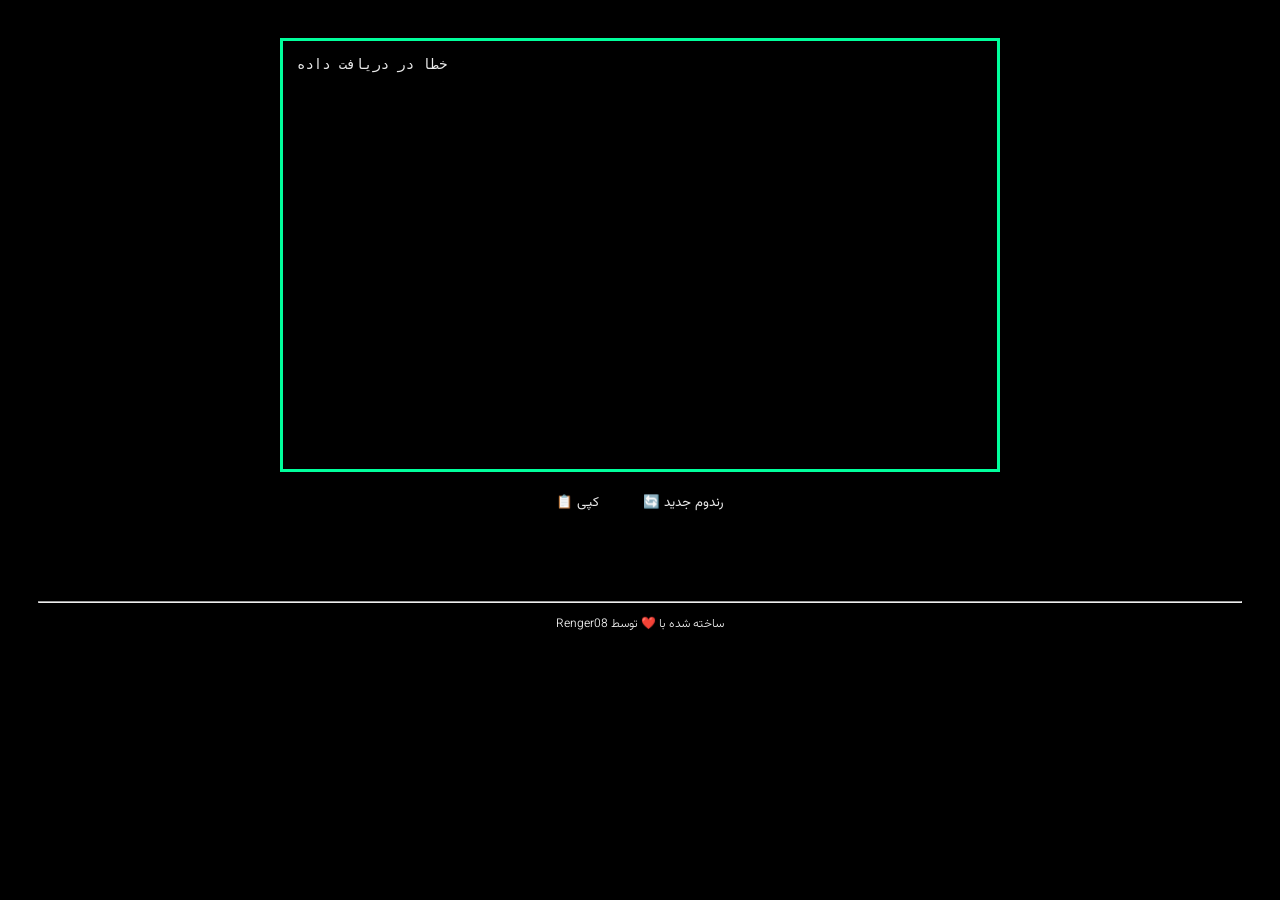
==== main.html @ 6c008656 "Create main.html" ====
<!DOCTYPE html>
<html lang="fa">
<head>
<meta charset="UTF-8">
<title>MTProto Proxy</title>

<!-- Google Font -->
<link rel="preconnect" href="https://fonts.googleapis.com">
<link rel="preconnect" href="https://fonts.gstatic.com" crossorigin>
<link href="https://fonts.googleapis.com/css2?family=JetBrains+Mono:wght@400;600&display=swap" rel="stylesheet">
<link href="https://fonts.googleapis.com/css2?family=Vazirmatn:wght@100..900&display=swap" rel="stylesheet">

<style>
  body {
    background-color: #000;
    background-image: url("./assets/images/bg.jpg");
    background-size: cover;
    background-position: top center;
    color: #eaeaea;
    padding: 30px;
  }

  .container {
    max-width: 720px;
    margin: auto;
  }


  .buttons {
    margin-top: 12px;
    text-align: center;
  }

  button {
    background: #00000050;
    border: none;
    padding: 8px 14px;
    cursor: pointer;
    font-family: "Vazirmatn", sans-serif;
    color: #eaeaea;
    font-weight: 400;
    margin: 0 6px;
  }

  button:hover {
    background: #00cc7a;
  }

  .box {
    background: #00000050;
    border: 3px solid #00ff9c;
    padding: 14px;
    font-family: 'JetBrains Mono', monospace;
    height: 400px;

    white-space: pre;
    overflow-y: auto;
    overflow-x: auto;

    font-size: 14px;
  }
  .text{
    text-align: center;
    direction: rtl;
    font-family: "Vazirmatn", sans-serif;
    font-weight: 300;
    font-size: 12px;
  }
</style>
</head>
<body>

<div class="container">
  <div id="proxyBox" class="box">
    در حال بارگذاری...
  </div>

  <div class="buttons">
    <button onclick="copyText()">📋 کپی</button>
    <button onclick="loadProxies()">🔄 رندوم جدید</button>
  </div>
</div>
<br>
<br>
<br>
<br>
<hr>
<p class="text">ساخته شده با ❤️ توسط Renger08</p>

<script>
const URL = 'https://raw.githubusercontent.com/SoliSpirit/mtproto/master/all_proxies.txt';
const COUNT = 20;

function shuffle(arr) {
  for (let i = arr.length - 1; i > 0; i--) {
    const j = Math.floor(Math.random() * (i + 1));
    [arr[i], arr[j]] = [arr[j], arr[i]];
  }
}

function loadProxies() {
  fetch(URL + '?t=' + Date.now())
    .then(r => r.text())
    .then(text => {
      const list = text
        .split('\n')
        .map(l => l.trim())
        .filter(Boolean);

      shuffle(list);

      document.getElementById('proxyBox').textContent =
        list.slice(0, COUNT).join('\n');
    })
    .catch(() => {
      document.getElementById('proxyBox').textContent =
        'خطا در دریافت داده';
    });
}

function copyText() {
  navigator.clipboard.writeText(
    document.getElementById('proxyBox').textContent
  );
}

loadProxies();
</script>

</body>
</html>
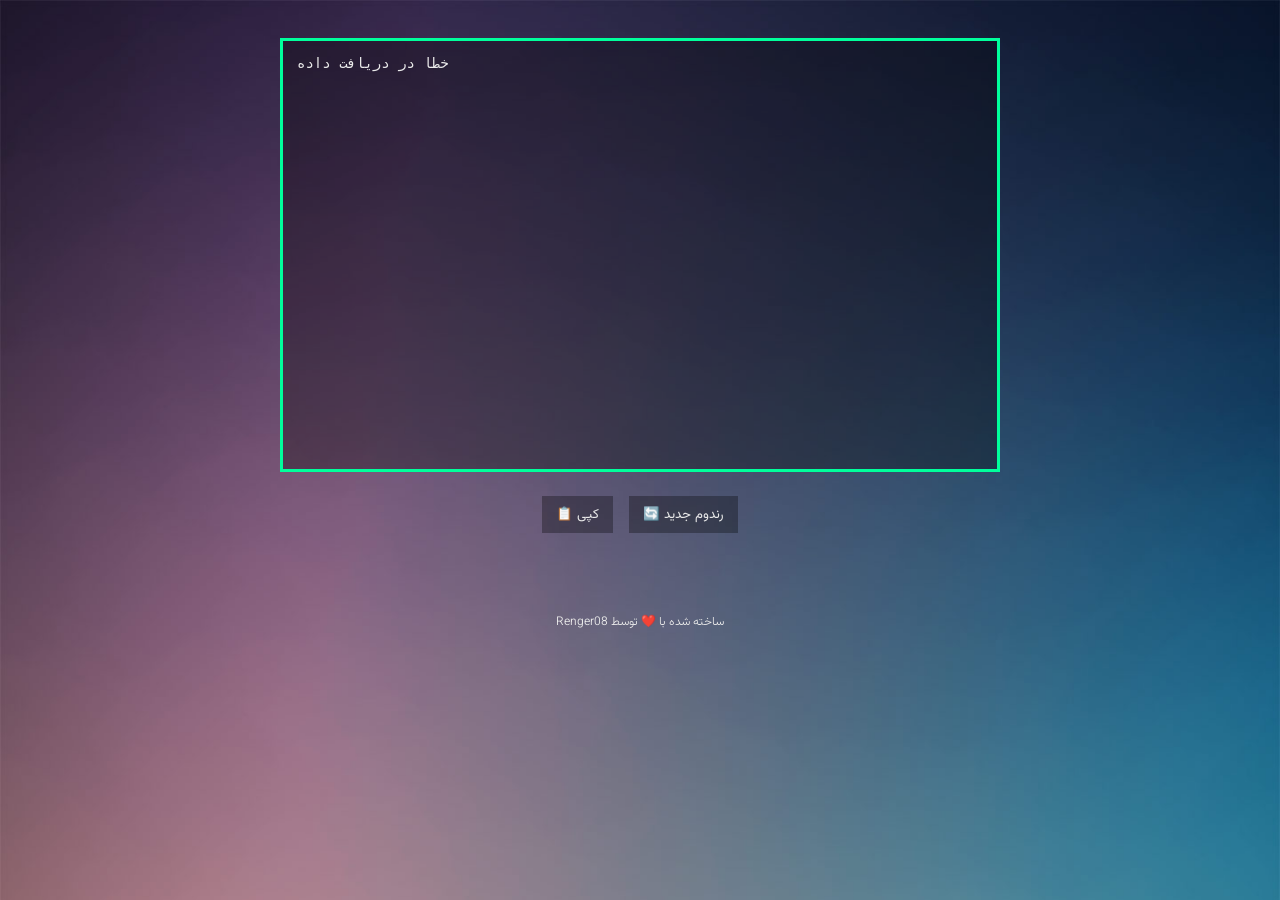
==== commit 6d9592d8: "adding files" ====
--- a/main.html
+++ b/main.html
@@ -1,72 +1,18 @@
 <!DOCTYPE html>
 <html lang="fa">
 <head>
+<meta name="viewport" content="width=device-width, initial-scale=1.0">
 <meta charset="UTF-8">
 <title>MTProto Proxy</title>
 
 <!-- Google Font -->
 <link rel="preconnect" href="https://fonts.googleapis.com">
 <link rel="preconnect" href="https://fonts.gstatic.com" crossorigin>
-<link href="https://fonts.googleapis.com/css2?family=JetBrains+Mono:wght@400;600&display=swap" rel="stylesheet">
+<!-- <link href="https://fonts.googleapis.com/css2?family=JetBrains+Mono:wght@400;600&display=swap" rel="stylesheet"> -->
 <link href="https://fonts.googleapis.com/css2?family=Vazirmatn:wght@100..900&display=swap" rel="stylesheet">
-
-<style>
-  body {
-    background-color: #000;
-    background-image: url("./assets/images/bg.jpg");
-    background-size: cover;
-    background-position: top center;
-    color: #eaeaea;
-    padding: 30px;
-  }
-
-  .container {
-    max-width: 720px;
-    margin: auto;
-  }
-
-
-  .buttons {
-    margin-top: 12px;
-    text-align: center;
-  }
-
-  button {
-    background: #00000050;
-    border: none;
-    padding: 8px 14px;
-    cursor: pointer;
-    font-family: "Vazirmatn", sans-serif;
-    color: #eaeaea;
-    font-weight: 400;
-    margin: 0 6px;
-  }
-
-  button:hover {
-    background: #00cc7a;
-  }
-
-  .box {
-    background: #00000050;
-    border: 3px solid #00ff9c;
-    padding: 14px;
-    font-family: 'JetBrains Mono', monospace;
-    height: 400px;
-
-    white-space: pre;
-    overflow-y: auto;
-    overflow-x: auto;
-
-    font-size: 14px;
-  }
-  .text{
-    text-align: center;
-    direction: rtl;
-    font-family: "Vazirmatn", sans-serif;
-    font-weight: 300;
-    font-size: 12px;
-  }
-</style>
+<link href="./assets/css/main.css" rel="stylesheet"/>
+<script src="./assets/js/main.js"></script>
+<script src="./assets/js/clipboard.min.js"></script>
 </head>
 <body>
 
@@ -76,56 +22,37 @@
   </div>
 
   <div class="buttons">
-    <button onclick="copyText()">📋 کپی</button>
+    <!-- <button onclick="copyText()">📋 کپی</button> -->
+    <!-- <button class="buttons" data-clipboard-text="aaa" >📋 کپی</button> -->
+    <button class="buttons" data-clipboard-action="copy" data-clipboard-target="#proxyBox" >📋 کپی</button>
     <button onclick="loadProxies()">🔄 رندوم جدید</button>
   </div>
 </div>
 <br>
-<br>
-<br>
-<br>
-<hr>
-<p class="text">ساخته شده با ❤️ توسط Renger08</p>
+<!-- <hr> -->
+<div class="text">
+  <p >ساخته شده با ❤️ توسط Renger08</p>
+</div>
+<!-- <hr> -->
 
 <script>
-const URL = 'https://raw.githubusercontent.com/SoliSpirit/mtproto/master/all_proxies.txt';
-const COUNT = 20;
+  // var proxies = document.getElementById("proxyBox").textContent;
 
-function shuffle(arr) {
-  for (let i = arr.length - 1; i > 0; i--) {
-    const j = Math.floor(Math.random() * (i + 1));
-    [arr[i], arr[j]] = [arr[j], arr[i]];
-  }
-}
+  var clipboard = new ClipboardJS('.buttons');
 
-function loadProxies() {
-  fetch(URL + '?t=' + Date.now())
-    .then(r => r.text())
-    .then(text => {
-      const list = text
-        .split('\n')
-        .map(l => l.trim())
-        .filter(Boolean);
+  clipboard.on('success', function (e) {
+    console.info('Action:', e.action);
+    console.info('Text:', e.text);
+    console.info('Trigger:', e.trigger);
 
-      shuffle(list);
+    e.clearSelection();
+  });
 
-      document.getElementById('proxyBox').textContent =
-        list.slice(0, COUNT).join('\n');
-    })
-    .catch(() => {
-      document.getElementById('proxyBox').textContent =
-        'خطا در دریافت داده';
-    });
-}
+  clipboard.on('error', function (e) {
+    console.error('Action:', e.action);
+    console.error('Trigger:', e.trigger);
+  });
 
-function copyText() {
-  navigator.clipboard.writeText(
-    document.getElementById('proxyBox').textContent
-  );
-}
-
-loadProxies();
 </script>
-
 </body>
 </html>
--- a/assets/css/main.css
+++ b/assets/css/main.css
@@ -0,0 +1,86 @@
+body {
+    /* min-height: 100vh; */
+    background-color: #000;
+    background-image: url("../images/bg.jpg");
+    background-size: cover;
+    background-position: top center;
+    color: #eaeaea;
+    padding: 30px;
+    /* display: flex;
+    flex-direction: column; */
+}
+
+.container {
+    max-width: 720px;
+    margin: auto;
+}
+
+
+.buttons {
+    margin-top: 12px;
+    text-align: center;
+}
+
+button {
+    background: #00000050;
+    border: none;
+    padding: 8px 14px;
+    cursor: pointer;
+    font-family: "Vazirmatn", sans-serif;
+    /* font-family: 'Consolas'; */
+    color: #eaeaea;
+    font-weight: 400;
+    margin: 0 6px;
+}
+
+button:hover {
+    background: #00cc7a;
+}
+
+.box {
+    background: #00000050;
+    border: 3px solid #00ff9c;
+    padding: 14px;
+    /* font-family: 'JetBrains Mono', monospace; */
+    font-family: monospace;
+    font-size: 14px;
+    height: 400px;
+    white-space: pre;
+    overflow-y: auto;
+    overflow-x: auto;
+
+    font-size: 14px;
+}
+.text{
+    text-align: center;
+    direction: rtl;
+    font-family: "Vazirmatn", sans-serif;
+    font-weight: 300;
+    font-size: 12px;
+    padding-top: 50px;
+}
+@media (max-width: 600px) {
+    body {
+        padding: 14px;
+        margin-top: 10%;
+    }
+
+    .box {
+        /* height: 310px; */
+        height: 30%;
+        font-size: 13px;
+    }
+
+    button {
+        padding: 12px 20px;
+        font-size: 14px;
+        margin-top: 10%;
+    }
+    .text{
+        text-align: center;
+        font-size: 11px;
+        /* padding-top: 30%; */
+        /* position: absolute;
+        bottom: 0px; */
+    }
+}
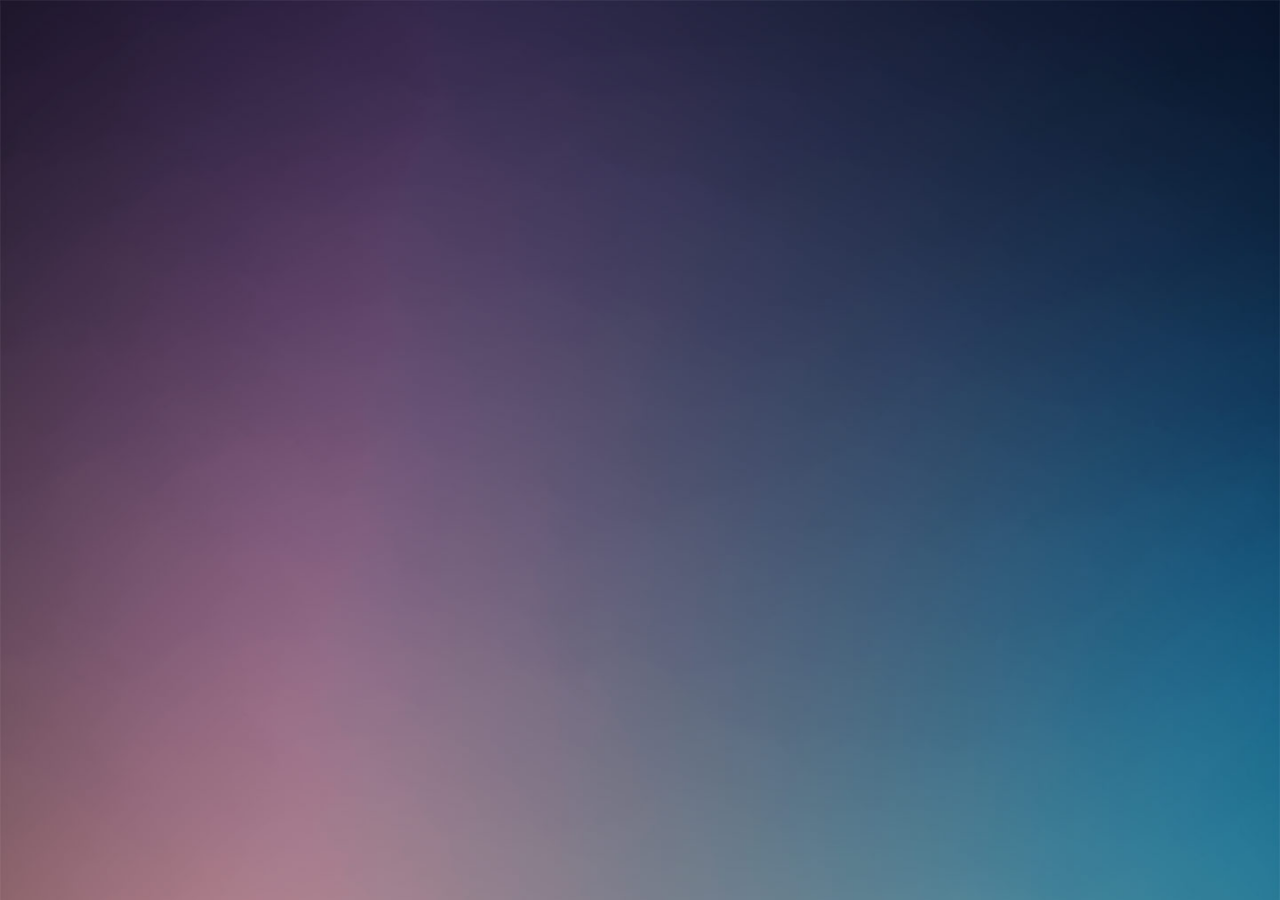
==== commit 86eb40d1: "Update main.html deleting unnecessary .js file" ====
--- a/main.html
+++ b/main.html
@@ -11,8 +11,9 @@
 <!-- <link href="https://fonts.googleapis.com/css2?family=JetBrains+Mono:wght@400;600&display=swap" rel="stylesheet"> -->
 <link href="https://fonts.googleapis.com/css2?family=Vazirmatn:wght@100..900&display=swap" rel="stylesheet">
 <link href="./assets/css/main.css" rel="stylesheet"/>
-<script src="./assets/js/main.js"></script>
-<script src="./assets/js/clipboard.min.js"></script>
+<!--script src="./assets/js/main.js"/-->
+<script src="https://raw.githubusercontent.com/zenorocha/clipboard.js/refs/heads/master/dist/clipboard.min.js"/>
+<script src="./assets/js/clipboard.min.js"/>
 </head>
 <body>
 
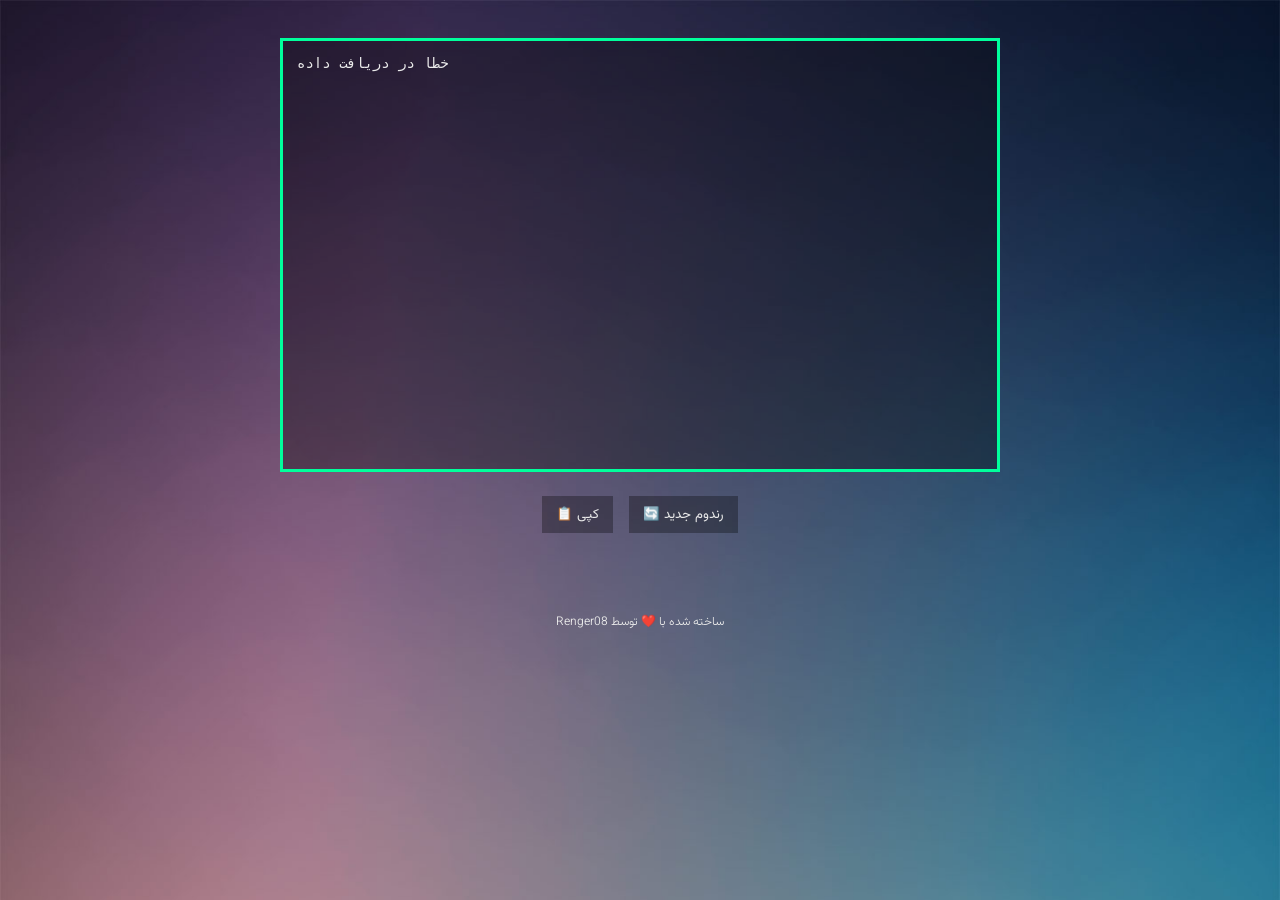
==== commit 8863af18: "Update main.html" ====
--- a/main.html
+++ b/main.html
@@ -9,11 +9,12 @@
 <link rel="preconnect" href="https://fonts.googleapis.com">
 <link rel="preconnect" href="https://fonts.gstatic.com" crossorigin>
 <!-- <link href="https://fonts.googleapis.com/css2?family=JetBrains+Mono:wght@400;600&display=swap" rel="stylesheet"> -->
-<link href="https://fonts.googleapis.com/css2?family=Vazirmatn:wght@100..900&display=swap" rel="stylesheet">
+<link href="https://fonts.googleapis.com/css2?family=Vazirmatn:wght@100..900&display=swap" rel="stylesheet"/>
 <link href="./assets/css/main.css" rel="stylesheet"/>
-<!--script src="./assets/js/main.js"/-->
-<script src="https://raw.githubusercontent.com/zenorocha/clipboard.js/refs/heads/master/dist/clipboard.min.js"/>
-<script src="./assets/js/clipboard.min.js"/>
+<script src="./assets/js/main.js"/>
+<script src="https://raw.githubusercontent.com/zenorocha/clipboard.js/refs/heads/master/dist/clipboard.min.js"></script>
+<script src="https://raw.githubusercontent.com/zenorocha/clipboard.js/refs/heads/master/dist/clipboard.js"></script>
+
 </head>
 <body>
 
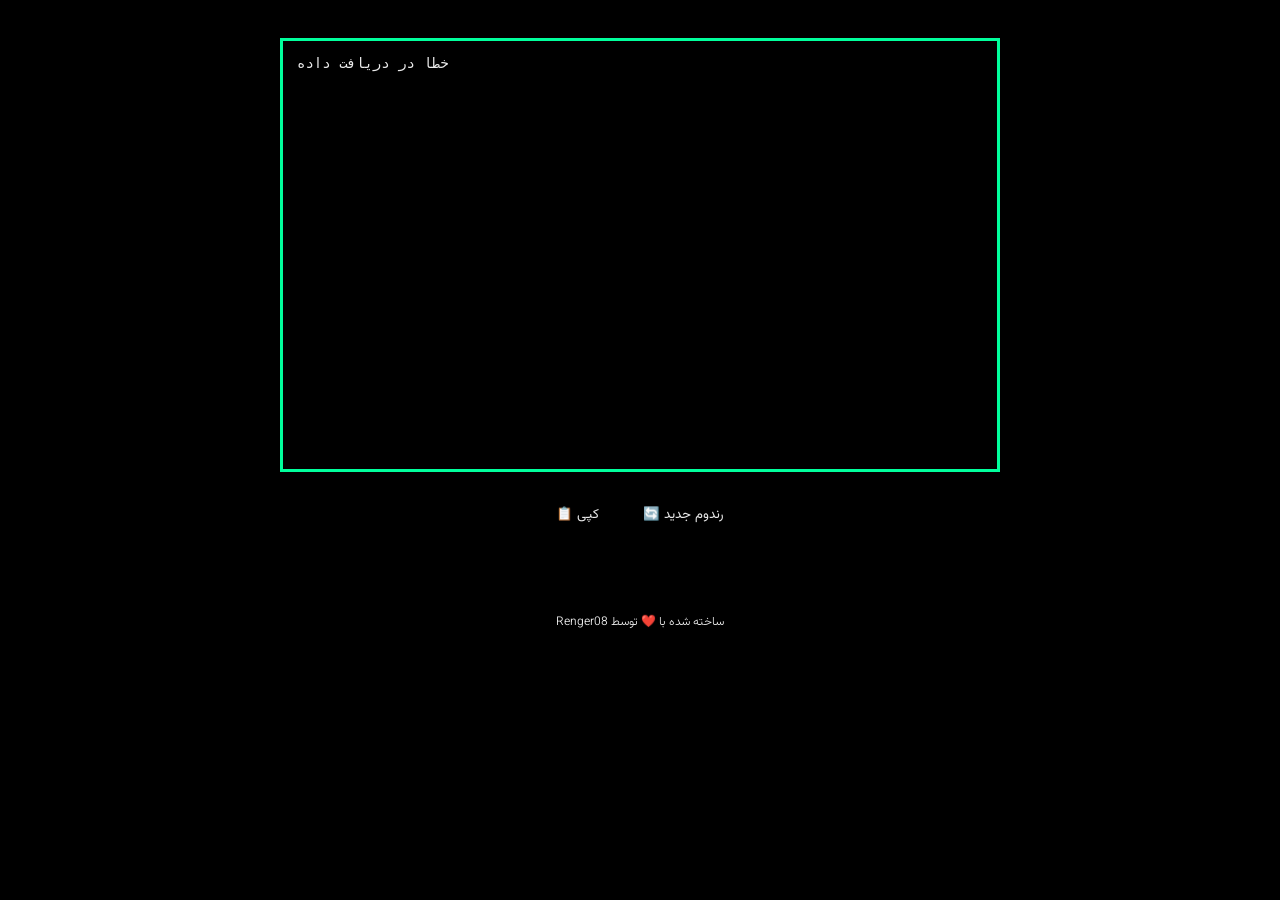
==== commit e1d2100f: "Add styles and proxy loading script to main.html" ====
--- a/main.html
+++ b/main.html
@@ -10,8 +10,170 @@
 <link rel="preconnect" href="https://fonts.gstatic.com" crossorigin>
 <!-- <link href="https://fonts.googleapis.com/css2?family=JetBrains+Mono:wght@400;600&display=swap" rel="stylesheet"> -->
 <link href="https://fonts.googleapis.com/css2?family=Vazirmatn:wght@100..900&display=swap" rel="stylesheet"/>
-<link href="./assets/css/main.css" rel="stylesheet"/>
-<script src="./assets/js/main.js"/>
+
+<style>
+  body {
+    /* min-height: 100vh; */
+    background-color: #000;
+    /*background-image: url("../images/bg.jpg");*/
+    background-size: cover;
+    background-position: top center;
+    color: #eaeaea;
+    padding: 30px;
+    /* display: flex;
+    flex-direction: column; */
+}
+
+.container {
+    max-width: 720px;
+    margin: auto;
+}
+
+
+.buttons {
+    margin-top: 12px;
+    text-align: center;
+}
+
+button {
+    background: #00000050;
+    border: none;
+    padding: 8px 14px;
+    cursor: pointer;
+    font-family: "Vazirmatn", sans-serif;
+    /* font-family: 'Consolas'; */
+    color: #eaeaea;
+    font-weight: 400;
+    margin: 0 6px;
+}
+
+button:hover {
+    background: #00cc7a;
+}
+
+.box {
+    background: #00000050;
+    border: 3px solid #00ff9c;
+    padding: 14px;
+    /* font-family: 'JetBrains Mono', monospace; */
+    font-family: monospace;
+    font-size: 14px;
+    height: 400px;
+    white-space: pre;
+    overflow-y: auto;
+    overflow-x: auto;
+
+    font-size: 14px;
+}
+.text{
+    text-align: center;
+    direction: rtl;
+    font-family: "Vazirmatn", sans-serif;
+    font-weight: 300;
+    font-size: 12px;
+    padding-top: 50px;
+}
+@media (max-width: 600px) {
+    body {
+        padding: 14px;
+        margin-top: 10%;
+    }
+
+    .box {
+        /* height: 310px; */
+        height: 30%;
+        font-size: 13px;
+    }
+
+    button {
+        padding: 12px 20px;
+        font-size: 14px;
+        margin-top: 10%;
+    }
+    .text{
+        text-align: center;
+        font-size: 11px;
+        /* padding-top: 30%; */
+        /* position: absolute;
+        bottom: 0px; */
+    }
+}
+</style>
+<script>
+  const URL = 'https://raw.githubusercontent.com/SoliSpirit/mtproto/master/all_proxies.txt';
+const COUNT = 20;
+
+function shuffle(arr) {
+  for (let i = arr.length - 1; i > 0; i--) {
+    const j = Math.floor(Math.random() * (i + 1));
+    [arr[i], arr[j]] = [arr[j], arr[i]];
+  }
+}
+
+function loadProxies() {
+  fetch(URL + '?t=' + Date.now())
+    .then(r => r.text())
+    .then(text => {
+      const list = text
+        .split('\n')
+        .map(l => l.trim())
+        .filter(Boolean);
+
+      shuffle(list);
+
+      document.getElementById('proxyBox').textContent =
+        list.slice(0, COUNT).join('\n');
+    })
+    .catch(() => {
+      document.getElementById('proxyBox').textContent =
+        'خطا در دریافت داده';
+    });
+}
+
+loadProxies();
+
+// function copyText() {
+//   const text = document.getElementById('proxyBox').textContent;
+
+//   if (navigator.clipboard && window.isSecureContext) {
+//     navigator.clipboard.writeText(text)
+//       .then(() => showToast('کپی شد ✅'))
+//       .catch(() => fallbackCopy(text));
+//   } else {
+//     fallbackCopy(text);
+//   }
+// }
+
+// function copyText() {
+//   navigator.clipboard.writeText(
+//     document.getElementById('proxyBox').textContent
+//   );
+// }
+
+// function fallbackCopy(text) {
+//   const textarea = document.createElement('textarea');
+//   textarea.value = text;
+//   textarea.style.position = 'fixed';
+//   textarea.style.opacity = '0';
+//   document.body.appendChild(textarea);
+//   textarea.focus();
+//   textarea.select();
+
+//   try {
+//     document.execCommand('copy');
+//     showToast('کپی شد ✅');
+//   } catch {
+//     showToast('کپی ناموفق ❌');
+//   }
+
+//   document.body.removeChild(textarea);
+// }
+
+// function showToast(msg) {
+//   alert(msg); // اگر خواستی بعداً toast واقعی می‌سازیم
+// }
+
+</script>
 <script src="https://raw.githubusercontent.com/zenorocha/clipboard.js/refs/heads/master/dist/clipboard.min.js"></script>
 <script src="https://raw.githubusercontent.com/zenorocha/clipboard.js/refs/heads/master/dist/clipboard.js"></script>
 
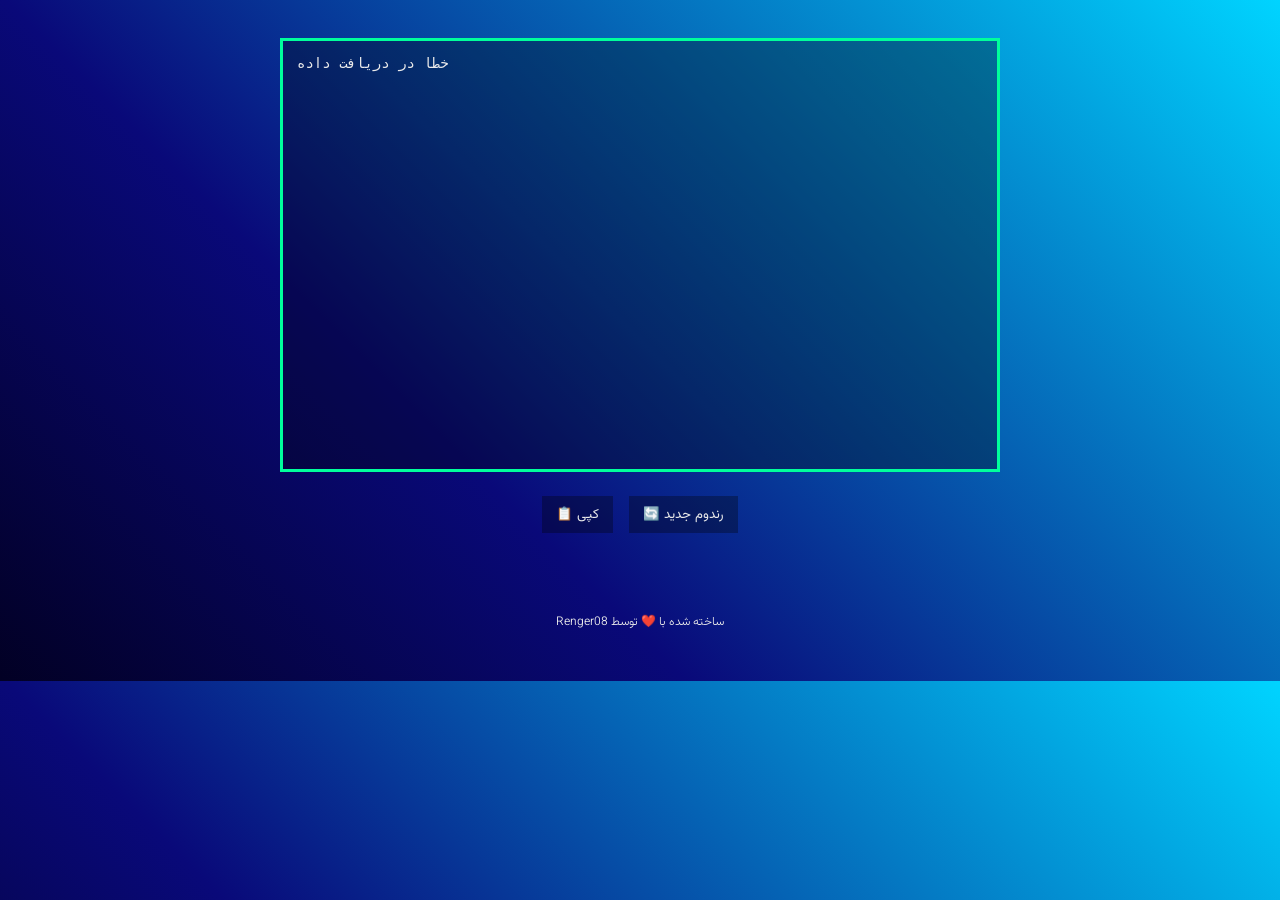
==== commit 467bed70: "Gradient background main.html" ====
--- a/main.html
+++ b/main.html
@@ -14,7 +14,9 @@
 <style>
   body {
     /* min-height: 100vh; */
-    background-color: #000;
+    
+    background: #020024;
+    background: linear-gradient(45deg, rgba(2, 0, 36, 1) 0%, rgba(9, 9, 121, 1) 35%, rgba(0, 212, 255, 1) 100%);
     /*background-image: url("../images/bg.jpg");*/
     background-size: cover;
     background-position: top center;
